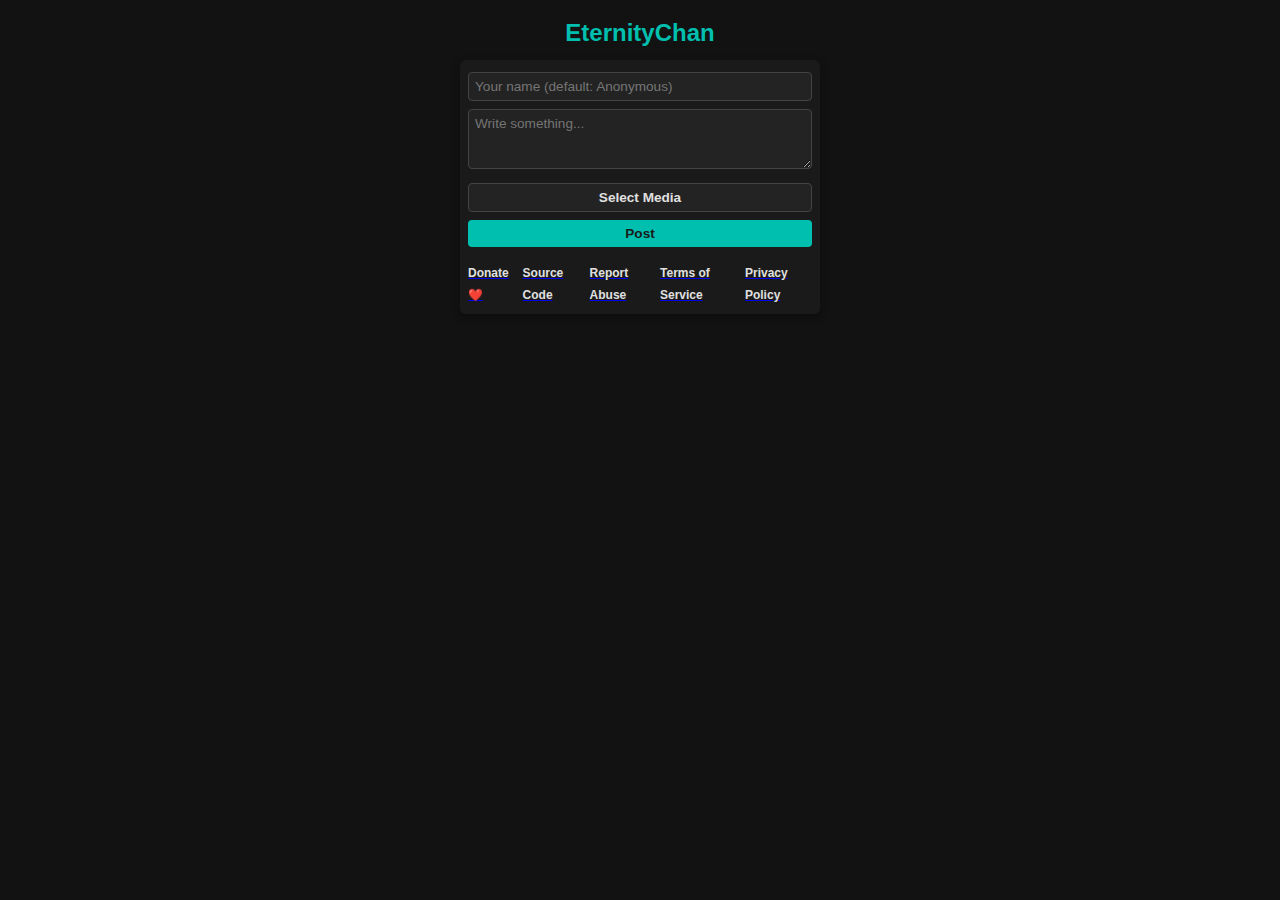
==== static/index.html @ 50f247f3 "Add files via upload" ====
<!DOCTYPE html>
<html lang="en">
<head>
    <meta charset="UTF-8">
    <meta name="viewport" content="width=device-width, initial-scale=1.0">
    <title>EternityChan</title>
    <link rel="stylesheet" href="/static/styles.css">
    <script src="/static/purify.min.js" defer></script>
</head>
<body>
    <h1>EternityChan</h1>
    <div id="container">
        <input type="text" id="user" placeholder="Your name (default: Anonymous)">
        <textarea id="content" placeholder="Write something..."></textarea>

        <!-- Hidden file input and custom button -->
        <input type="file" id="media" style="display: none;" onchange="updateMediaLabel()">
        <button type="button" id="selectMediaBtn" onclick="document.getElementById('media').click()">Select Media</button>

        <button onclick="createPost()">Post</button>

        <!-- Labels for Donate, Source Code, Report Abuse, Terms of Service, and Privacy Policy -->
        <div id="labels">
            <a href="https://github.com/umutcamliyurt/EternityChan=readme-ov-file#donate-to-support-development-of-this-project" target="_blank">
                <label class="label">Donate ❤️</label>
            </a>
            <a href="https://github.com/umutcamliyurt/EternityChan" target="_blank">
                <label class="label">Source Code</label>
            </a>
            <a href="mailto:nemesisuks@protonmail.com" target="_blank">
                <label class="label">Report Abuse</label>
            </a>
            <a href="/static/terms-of-service.html" target="_blank">
                <label class="label">Terms of Service</label>
            </a>
            <a href="/static/privacy-policy.html" target="_blank">
                <label class="label">Privacy Policy</label>
            </a>
        </div>

    </div>
    <div id="posts"></div>

    <!-- Modal for Image -->
    <div id="myModal" class="modal">
        <span class="close" onclick="closeModal()">&times;</span>
        <div class="modal-content">
            <img id="modalImage" src="" alt="Expanded Image">
        </div>
    </div>
    <script src="/static/main.js"></script>
</body>
</html>
---- static/styles.css ----
:root {
    --primary-bg: #121212;
    --secondary-bg: #1a1a1a;
    --input-bg: #232323;
    --accent-color: #00bfae;
    --accent-hover: #009c8c;
    --text-color: #e0e0e0;
    --muted-color: #888;
    --border-color: #444;
    --base-font: 0.85rem;
  }

  * {
    box-sizing: border-box;
  }

  body {
    font-family: 'Roboto', Arial, sans-serif;
    background: var(--primary-bg);
    color: var(--text-color);
    margin: 0;
    padding: 0;
    line-height: 1.4;
  }

  h1 {
    color: var(--accent-color);
    text-align: center;
    font-size: 1.5rem;
    margin: 16px 0 10px;
  }

  #container {
    max-width: 360px;
    margin: 0 auto 16px; 
    background: var(--secondary-bg);
    padding: 8px;
    border-radius: 6px;
    box-shadow: 0 3px 10px rgba(0, 0, 0, 0.3);
  }

  #posts {
    width: 100%; 
    margin-top: 16px; 
  }

  input,
  textarea,
  button {
    width: 100%;
    margin: 4px 0;
    padding: 6px;
    border-radius: 4px;
    border: 1px solid var(--border-color);
    background: var(--input-bg);
    color: var(--text-color);
    font-size: var(--base-font);
    font-family: inherit;
    transition: border-color 0.3s ease, background 0.3s ease;
  }

  input:focus,
  textarea:focus,
  button:focus {
    outline: none;
    border-color: var(--accent-color);
  }

  input[type="file"] {
    display: none;
  }

  #selectMediaBtn {
    background: var(--input-bg);
    color: var(--text-color);
    border: 1px solid var(--border-color);
    padding: 6px;
    font-size: var(--base-font);
    border-radius: 4px;
    cursor: pointer;
    text-align: center;
    transition: background 0.3s ease, border-color 0.3s ease;
  }

  #selectMediaBtn:hover {
    background: var(--secondary-bg);
    border-color: var(--accent-color);
  }

  button {
    background: var(--accent-color);
    color: var(--secondary-bg);
    border: none;
    font-weight: bold;
    cursor: pointer;
    transition: background 0.3s ease;
  }

  button:hover {
    background: var(--accent-hover);
  }

  textarea {
    min-height: 60px;
    resize: vertical;
  }

  .post {
    background: var(--secondary-bg);
    padding: 6px;
    margin-bottom: 8px;
    border-radius: 4px;
    box-shadow: 0 2px 8px rgba(0, 0, 0, 0.2);
    transition: background 0.3s ease, transform 0.3s ease;
  }

  .post:hover {
    background: #151515;
    transform: translateY(-1px);
  }

  .post strong {
    color: var(--accent-color);
    font-size: 0.9rem;
  }

  .post p {
    margin-top: 4px;
    font-size: var(--base-font);
  }

  .post img {
    width: 100%;
    max-width: 280px;
    margin-top: 4px;
    border-radius: 4px;
    cursor: pointer;
    transition: transform 0.3s ease;
  }

  .post img:hover {
    transform: scale(1.03);
  }

  small {
    color: var(--muted-color);
    font-size: 0.7rem;
  }

  .modal {
    display: none;
    position: fixed;
    top: 0;
    left: 0;
    width: 100%;
    height: 100%;
    background: rgba(0, 0, 0, 0.8);
    justify-content: center;
    align-items: center;
    z-index: 1000;
  }

  .modal-content {
    max-width: 70%;
    max-height: 70%;
    overflow: auto;
    background: var(--secondary-bg);
    border-radius: 4px;
    padding: 8px;
    position: relative;
  }

  .modal-content img {
    width: 100%;
    height: auto;
    border-radius: 4px;
  }

  .close {
    position: absolute;
    top: 6px;
    right: 6px;
    color: var(--text-color);
    font-size: 1.3rem;
    cursor: pointer;
  }

  #labels {
    display: flex;
    gap: 6px;
    justify-content: center;
    margin-top: 10px;
  }

  .label {
    font-size: 0.75rem;
    font-weight: 600;
    color: var(--text-color);
    cursor: pointer;
    background: transparent;
    border: none;
    padding: 0;
    transition: color 0.2s ease;
  }

  .label:hover {
    color: #ffcc00;
  }

  @media (max-width: 768px) {
    h1 {
      font-size: 1.4rem;
      margin-top: 12px;
    }

    #container,
    #posts {
      margin: 8px;
      padding: 6px;
    }

    input,
    textarea,
    button,
    #selectMediaBtn {
      padding: 5px;
      font-size: 0.75rem;
    }

    textarea {
      min-height: 50px;
    }
  }
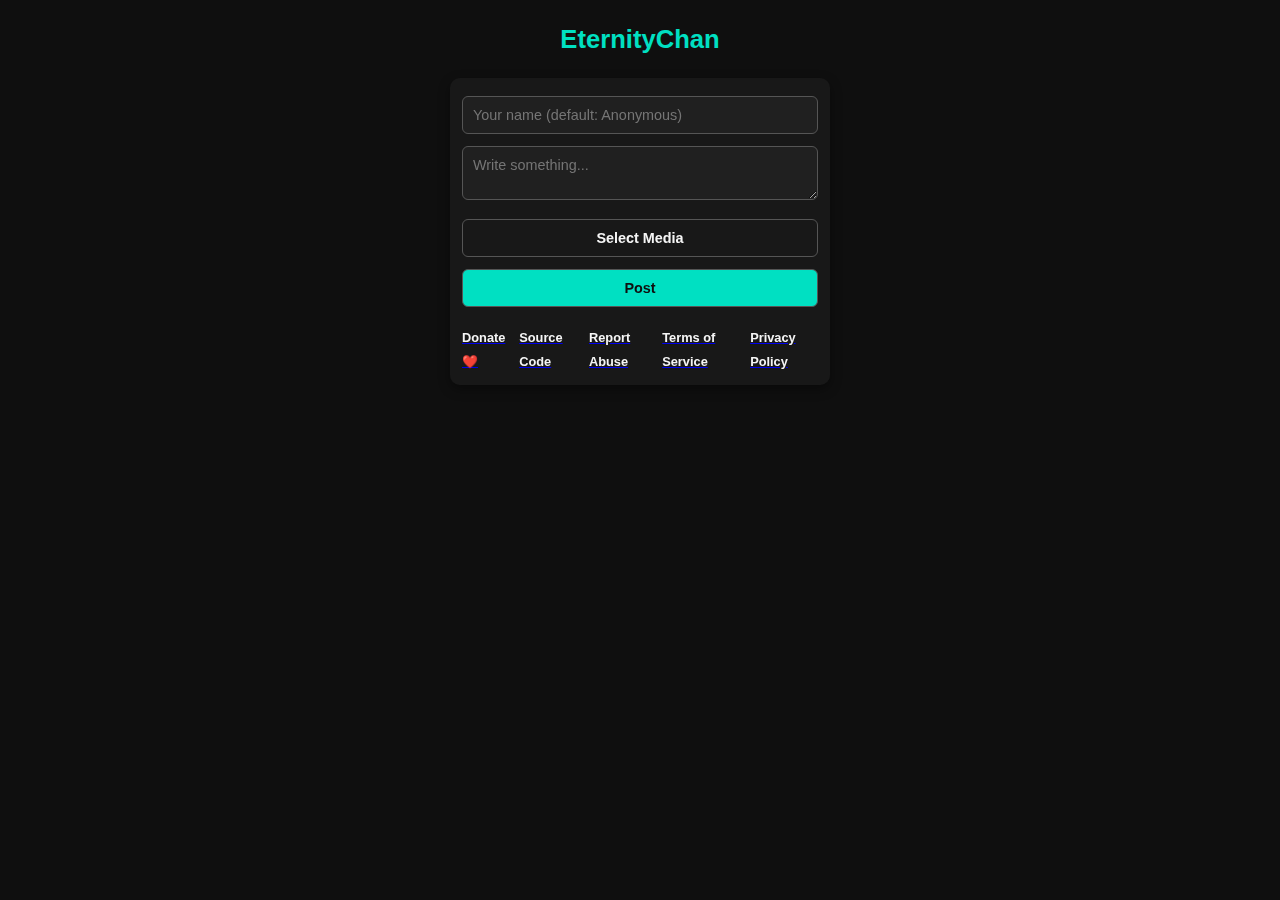
==== commit 88ef638f: "Update webpage" ====
--- a/static/index.html
+++ b/static/index.html
@@ -21,7 +21,7 @@
 
         <!-- Labels for Donate, Source Code, Report Abuse, Terms of Service, and Privacy Policy -->
         <div id="labels">
-            <a href="https://github.com/umutcamliyurt/EternityChan=readme-ov-file#donate-to-support-development-of-this-project" target="_blank">
+            <a href="https://github.com/umutcamliyurt/EternityChan#donate-to-support-development-of-this-project" target="_blank">
                 <label class="label">Donate ❤️</label>
             </a>
             <a href="https://github.com/umutcamliyurt/EternityChan" target="_blank">
@@ -50,4 +50,4 @@
     </div>
     <script src="/static/main.js"></script>
 </body>
-</html>+</html>
--- a/static/styles.css
+++ b/static/styles.css
@@ -1,233 +1,219 @@
 :root {
-    --primary-bg: #121212;
-    --secondary-bg: #1a1a1a;
-    --input-bg: #232323;
-    --accent-color: #00bfae;
-    --accent-hover: #009c8c;
-    --text-color: #e0e0e0;
-    --muted-color: #888;
-    --border-color: #444;
-    --base-font: 0.85rem;
-  }
-
-  * {
-    box-sizing: border-box;
-  }
-
-  body {
-    font-family: 'Roboto', Arial, sans-serif;
-    background: var(--primary-bg);
-    color: var(--text-color);
-    margin: 0;
-    padding: 0;
-    line-height: 1.4;
-  }
-
+  --primary-bg: #0f0f0f;
+  --secondary-bg: rgba(26, 26, 26, 0.9);
+  --input-bg: rgba(35, 35, 35, 0.8);
+  --accent-color: #00e0c2;
+  --accent-hover: #00bfae;
+  --text-color: #f5f5f5;
+  --muted-color: #aaa;
+  --border-color: #555;
+  --base-font: 0.9rem;
+  --shadow: 0 4px 12px rgba(0, 0, 0, 0.4);
+  --blur-effect: blur(10px);
+}
+
+* {
+  box-sizing: border-box;
+}
+
+body {
+  font-family: 'Inter', sans-serif;
+  background: var(--primary-bg);
+  color: var(--text-color);
+  margin: 0;
+  padding: 0;
+  line-height: 1.5;
+}
+
+h1 {
+  color: var(--accent-color);
+  text-align: center;
+  font-size: 1.6rem;
+  margin: 20px 0;
+  font-weight: 700;
+}
+
+#container {
+  max-width: 380px;
+  margin: 0 auto 20px;
+  background: var(--secondary-bg);
+  padding: 12px;
+  border-radius: 10px;
+  box-shadow: var(--shadow);
+  backdrop-filter: var(--blur-effect);
+}
+
+#posts {
+  width: 100%;
+  margin-top: 16px;
+}
+
+input,
+textarea,
+button {
+  width: 100%;
+  margin: 6px 0;
+  padding: 10px;
+  border-radius: 6px;
+  border: 1px solid var(--border-color);
+  background: var(--input-bg);
+  color: var(--text-color);
+  font-size: var(--base-font);
+  font-family: inherit;
+  transition: all 0.3s ease;
+}
+
+input:focus,
+textarea:focus,
+button:focus {
+  outline: none;
+  border-color: var(--accent-color);
+}
+
+button {
+  background: var(--accent-color);
+  color: var(--primary-bg);
+  font-weight: bold;
+  cursor: pointer;
+  transition: all 0.3s ease;
+}
+
+button:hover {
+  background: var(--accent-hover);
+  transform: scale(1.02);
+}
+
+#selectMediaBtn {
+  background: transparent;
+  color: var(--text-color);
+  border: 1px solid var(--border-color);
+  cursor: pointer;
+  text-align: center;
+  transition: all 0.3s ease;
+}
+
+#selectMediaBtn:hover {
+  background: rgba(255, 255, 255, 0.1);
+  border-color: var(--accent-color);
+}
+
+.post {
+  background: var(--secondary-bg);
+  padding: 12px;
+  margin-bottom: 10px;
+  border-radius: 8px;
+  box-shadow: var(--shadow);
+  transition: all 0.3s ease;
+}
+
+.post:hover {
+  background: rgba(20, 20, 20, 0.9);
+  transform: translateY(-2px);
+}
+
+.post strong {
+  color: var(--accent-color);
+  font-size: 1rem;
+}
+
+.post p {
+  margin-top: 6px;
+  font-size: var(--base-font);
+}
+
+.post img {
+  width: 100%;
+  max-width: 280px;
+  margin-top: 6px;
+  border-radius: 6px;
+  cursor: pointer;
+  transition: transform 0.3s ease;
+}
+
+.post img:hover {
+  transform: scale(1.05);
+}
+
+small {
+  color: var(--muted-color);
+  font-size: 0.75rem;
+}
+
+.modal {
+  display: none;
+  position: fixed;
+  top: 0;
+  left: 0;
+  width: 100%;
+  height: 100%;
+  background: rgba(0, 0, 0, 0.8);
+  justify-content: center;
+  align-items: center;
+  z-index: 1000;
+}
+
+.modal-content {
+  max-width: 75%;
+  max-height: 75%;
+  overflow: auto;
+  background: var(--secondary-bg);
+  border-radius: 6px;
+  padding: 12px;
+  position: relative;
+  box-shadow: var(--shadow);
+}
+
+.modal-content img {
+  width: 100%;
+  height: auto;
+  border-radius: 6px;
+}
+
+.close {
+  position: absolute;
+  top: 8px;
+  right: 8px;
+  color: var(--text-color);
+  font-size: 1.5rem;
+  cursor: pointer;
+}
+
+#labels {
+  display: flex;
+  gap: 8px;
+  justify-content: center;
+  margin-top: 12px;
+}
+
+.label {
+  font-size: 0.8rem;
+  font-weight: 600;
+  color: var(--text-color);
+  cursor: pointer;
+  background: transparent;
+  border: none;
+  transition: color 0.3s ease;
+}
+
+.label:hover {
+  color: #ffcc00;
+}
+
+@media (max-width: 768px) {
   h1 {
-    color: var(--accent-color);
-    text-align: center;
-    font-size: 1.5rem;
-    margin: 16px 0 10px;
-  }
-
+    font-size: 1.4rem;
+  }
   #container {
-    max-width: 360px;
-    margin: 0 auto 16px; 
-    background: var(--secondary-bg);
-    padding: 8px;
-    border-radius: 6px;
-    box-shadow: 0 3px 10px rgba(0, 0, 0, 0.3);
-  }
-
-  #posts {
-    width: 100%; 
-    margin-top: 16px; 
-  }
-
+    margin: 12px;
+    padding: 10px;
+  }
   input,
   textarea,
   button {
-    width: 100%;
-    margin: 4px 0;
-    padding: 6px;
-    border-radius: 4px;
-    border: 1px solid var(--border-color);
-    background: var(--input-bg);
-    color: var(--text-color);
-    font-size: var(--base-font);
-    font-family: inherit;
-    transition: border-color 0.3s ease, background 0.3s ease;
-  }
-
-  input:focus,
-  textarea:focus,
-  button:focus {
-    outline: none;
-    border-color: var(--accent-color);
-  }
-
-  input[type="file"] {
-    display: none;
-  }
-
-  #selectMediaBtn {
-    background: var(--input-bg);
-    color: var(--text-color);
-    border: 1px solid var(--border-color);
-    padding: 6px;
-    font-size: var(--base-font);
-    border-radius: 4px;
-    cursor: pointer;
-    text-align: center;
-    transition: background 0.3s ease, border-color 0.3s ease;
-  }
-
-  #selectMediaBtn:hover {
-    background: var(--secondary-bg);
-    border-color: var(--accent-color);
-  }
-
-  button {
-    background: var(--accent-color);
-    color: var(--secondary-bg);
-    border: none;
-    font-weight: bold;
-    cursor: pointer;
-    transition: background 0.3s ease;
-  }
-
-  button:hover {
-    background: var(--accent-hover);
-  }
-
+    padding: 8px;
+    font-size: 0.8rem;
+  }
   textarea {
-    min-height: 60px;
-    resize: vertical;
-  }
-
-  .post {
-    background: var(--secondary-bg);
-    padding: 6px;
-    margin-bottom: 8px;
-    border-radius: 4px;
-    box-shadow: 0 2px 8px rgba(0, 0, 0, 0.2);
-    transition: background 0.3s ease, transform 0.3s ease;
-  }
-
-  .post:hover {
-    background: #151515;
-    transform: translateY(-1px);
-  }
-
-  .post strong {
-    color: var(--accent-color);
-    font-size: 0.9rem;
-  }
-
-  .post p {
-    margin-top: 4px;
-    font-size: var(--base-font);
-  }
-
-  .post img {
-    width: 100%;
-    max-width: 280px;
-    margin-top: 4px;
-    border-radius: 4px;
-    cursor: pointer;
-    transition: transform 0.3s ease;
-  }
-
-  .post img:hover {
-    transform: scale(1.03);
-  }
-
-  small {
-    color: var(--muted-color);
-    font-size: 0.7rem;
-  }
-
-  .modal {
-    display: none;
-    position: fixed;
-    top: 0;
-    left: 0;
-    width: 100%;
-    height: 100%;
-    background: rgba(0, 0, 0, 0.8);
-    justify-content: center;
-    align-items: center;
-    z-index: 1000;
-  }
-
-  .modal-content {
-    max-width: 70%;
-    max-height: 70%;
-    overflow: auto;
-    background: var(--secondary-bg);
-    border-radius: 4px;
-    padding: 8px;
-    position: relative;
-  }
-
-  .modal-content img {
-    width: 100%;
-    height: auto;
-    border-radius: 4px;
-  }
-
-  .close {
-    position: absolute;
-    top: 6px;
-    right: 6px;
-    color: var(--text-color);
-    font-size: 1.3rem;
-    cursor: pointer;
-  }
-
-  #labels {
-    display: flex;
-    gap: 6px;
-    justify-content: center;
-    margin-top: 10px;
-  }
-
-  .label {
-    font-size: 0.75rem;
-    font-weight: 600;
-    color: var(--text-color);
-    cursor: pointer;
-    background: transparent;
-    border: none;
-    padding: 0;
-    transition: color 0.2s ease;
-  }
-
-  .label:hover {
-    color: #ffcc00;
-  }
-
-  @media (max-width: 768px) {
-    h1 {
-      font-size: 1.4rem;
-      margin-top: 12px;
-    }
-
-    #container,
-    #posts {
-      margin: 8px;
-      padding: 6px;
-    }
-
-    input,
-    textarea,
-    button,
-    #selectMediaBtn {
-      padding: 5px;
-      font-size: 0.75rem;
-    }
-
-    textarea {
-      min-height: 50px;
-    }
-  }+    min-height: 50px;
+  }
+}
